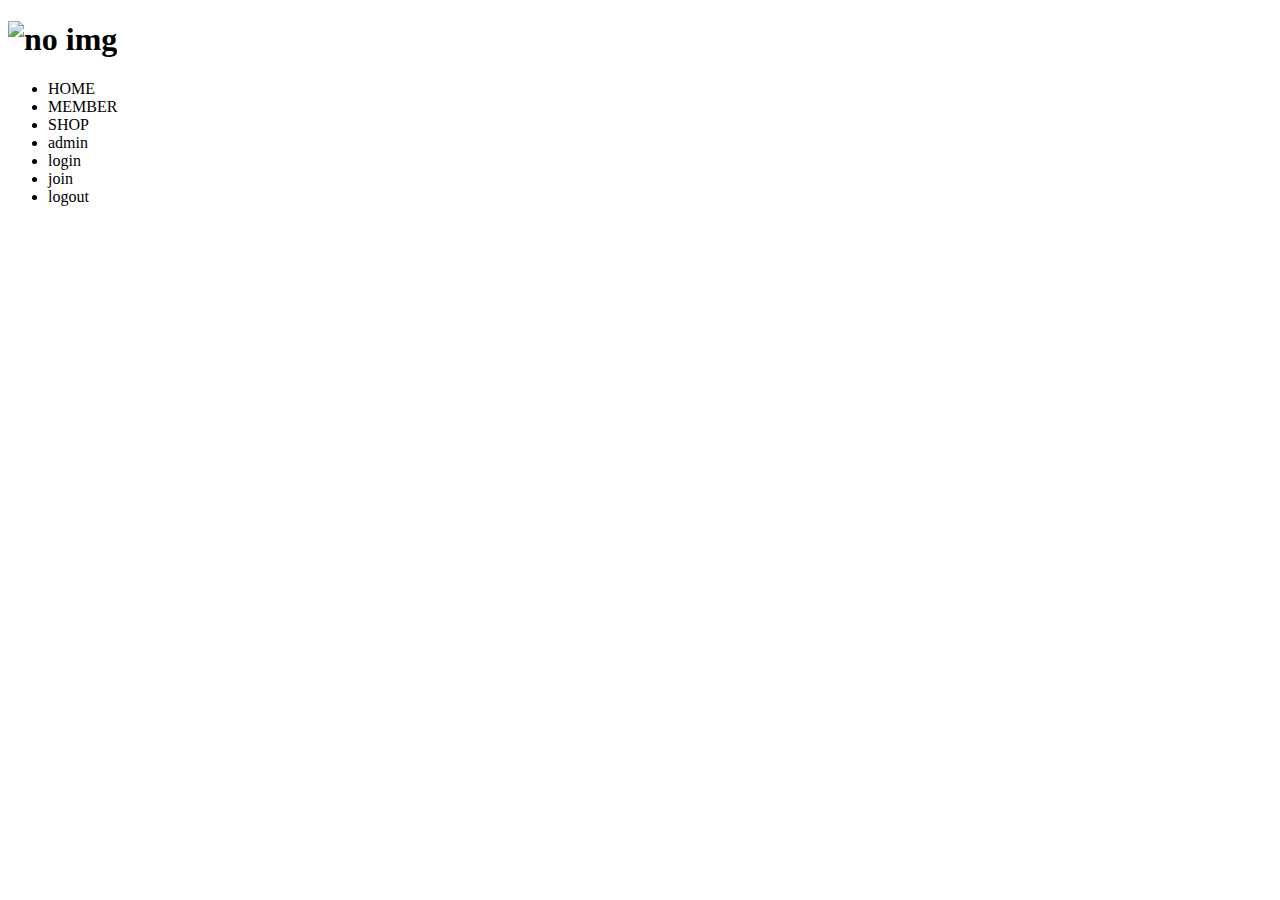
==== src/main/resources/templates/fragments/common/header.html @ 4bc66a21 "login/out config" ====
<!DOCTYPE html>
<html lang="en" xmlns:th="http://www.thymeleaf.org"
      xmlns:layout="http://www.ultraq.net.nz/thymeleaf/layout">
<div class="header" th:fragment="headerFragment">
    <div class="nav">
        <h1 class="logo">
            <a th:href="@{/index}">
                <img th:src="@{/img/logo.png}" alt="no img">
            </a>
        </h1>

        <div class="gnb">
            <ul>
                <li><a th:href="@{/index}">HOME</a></li>
                <li><a th:href="@{/member/memberShip}">MEMBER</a></li>
                <li><a th:href="@{/shop}">SHOP</a></li>
                <li><a th:href="@{/admin}">admin</a></li>
                <li><a th:href="@{/member/login}">login</a></li>
                <li><a th:href="@{/member/join}">join</a></li>
                <li><a th:href="@{/member/logout}">logout</a></li>
            </ul>
        </div>
    </div>
</div>
</html>
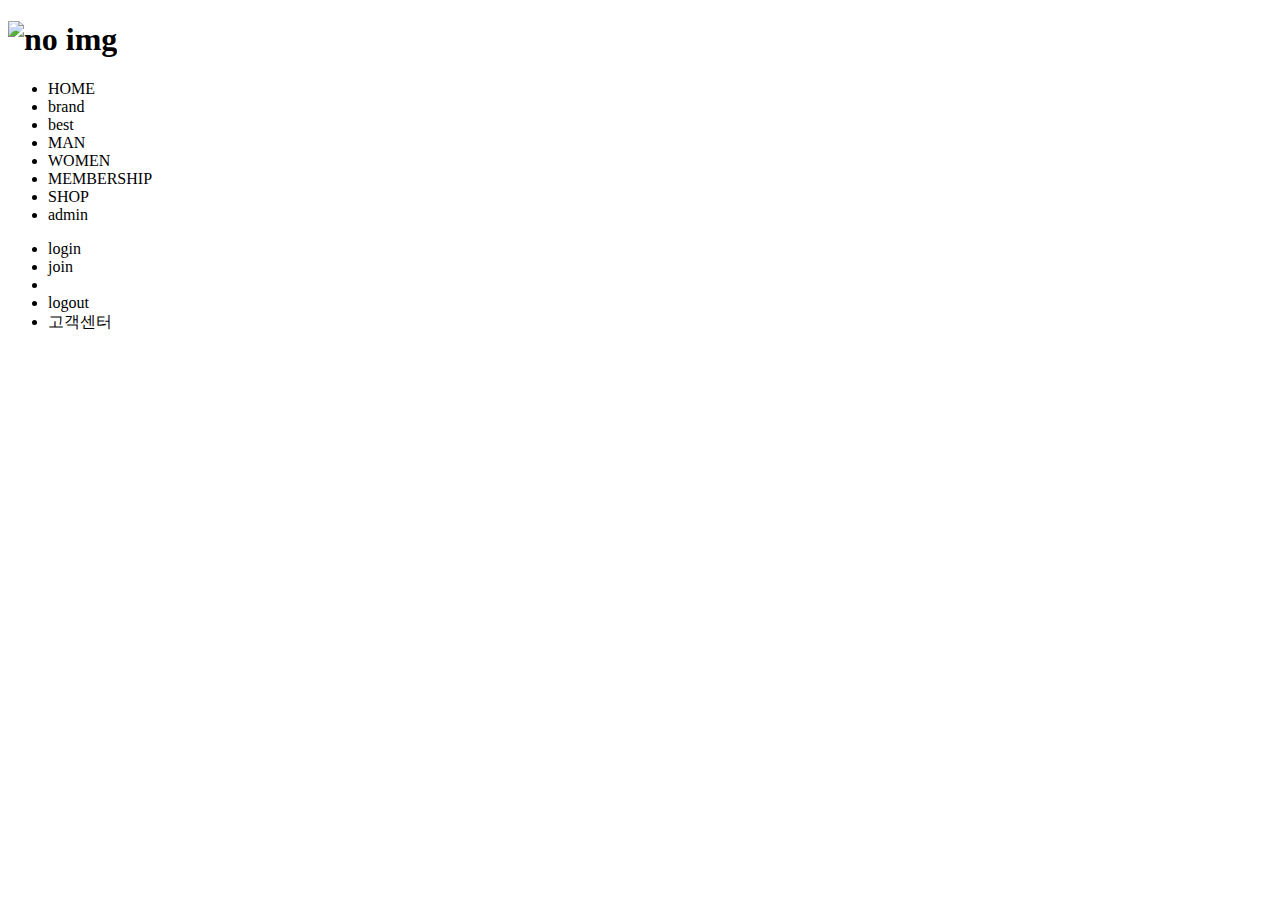
==== commit e2d1fdd0: "login/out thymeleaf sec:" ====
--- a/src/main/resources/templates/fragments/common/header.html
+++ b/src/main/resources/templates/fragments/common/header.html
@@ -1,25 +1,47 @@
 <!DOCTYPE html>
 <html lang="en" xmlns:th="http://www.thymeleaf.org"
-      xmlns:layout="http://www.ultraq.net.nz/thymeleaf/layout">
+      xmlns:layout="http://www.ultraq.net.nz/thymeleaf/layout"
+      xmlns:sec="http://www.thymeleaf.org/extras/spring-security">
+
 <div class="header" th:fragment="headerFragment">
     <div class="nav">
-        <h1 class="logo">
-            <a th:href="@{/index}">
-                <img th:src="@{/img/logo.png}" alt="no img">
-            </a>
-        </h1>
-
-        <div class="gnb">
+        <div class="left-nav">
+            <h1 class="logo">
+                <a th:href="@{/index}">
+                    <img th:src="@{/img/logo.png}" alt="no img">
+                </a>
+            </h1>
+            <div class="gnb">
+                <ul>
+                    <li><a th:href="@{/index}">HOME</a></li>
+                    <li><a th:href="@{/index}">brand</a></li>
+                    <li><a th:href="@{/index}">best</a></li>
+                    <li><a th:href="@{/index}">MAN</a></li>
+                    <li><a th:href="@{/index}">WOMEN</a></li>
+                    <li sec:authorize="hasAnyRole('ADMIN','MEMBER')"><a th:href="@{/member/memberShip}">MEMBERSHIP</a></li>
+                    <li sec:authorize="hasAnyRole('ADMIN','SELLER')"><a th:href="@{/shop}">SHOP</a></li>
+                    <!--hasAnyRole('ADMIN') = 우리가 설정한 role을 조회해 해당 role면 보임 -->
+                    <li sec:authorize="hasAnyRole('ADMIN')"><a th:href="@{/admin}">admin</a></li>
+                </ul>
+            </div>
+        </div>
+        <div class="right-nav">
             <ul>
-                <li><a th:href="@{/index}">HOME</a></li>
-                <li><a th:href="@{/member/memberShip}">MEMBER</a></li>
-                <li><a th:href="@{/shop}">SHOP</a></li>
-                <li><a th:href="@{/admin}">admin</a></li>
-                <li><a th:href="@{/member/login}">login</a></li>
-                <li><a th:href="@{/member/join}">join</a></li>
-                <li><a th:href="@{/member/logout}">logout</a></li>
+                <!--isAnonymous() = 비 로그인일때 보임 -->
+                <li sec:authorize="isAnonymous()"><a th:href="@{/member/login}" >login</a></li>
+                <!--isAnonymous() = 비 로그인일때 보임 -->
+                <li sec:authorize="isAnonymous()"><a th:href="@{/member/join}" >join</a></li>
+                <!--isAuthenticated() = 로그인 인증 되어야 보임-->
+                <li sec:authorize="isAuthenticated()">
+                    <!--로그인이면 사용자 정보를 가져올수 있음-->
+                    <span th:text="${#authentication.principal.username}"></span>
+<!--                    <span th:text="${#authentication.authorities}"></span>-->
+                </li>
+                <li sec:authorize="isAuthenticated()"><a th:href="@{/member/logout}" >logout</a></li>
+                <li><a th:href="@{/board}" >고객센터</a></li>
             </ul>
         </div>
+
     </div>
 </div>
 </html>